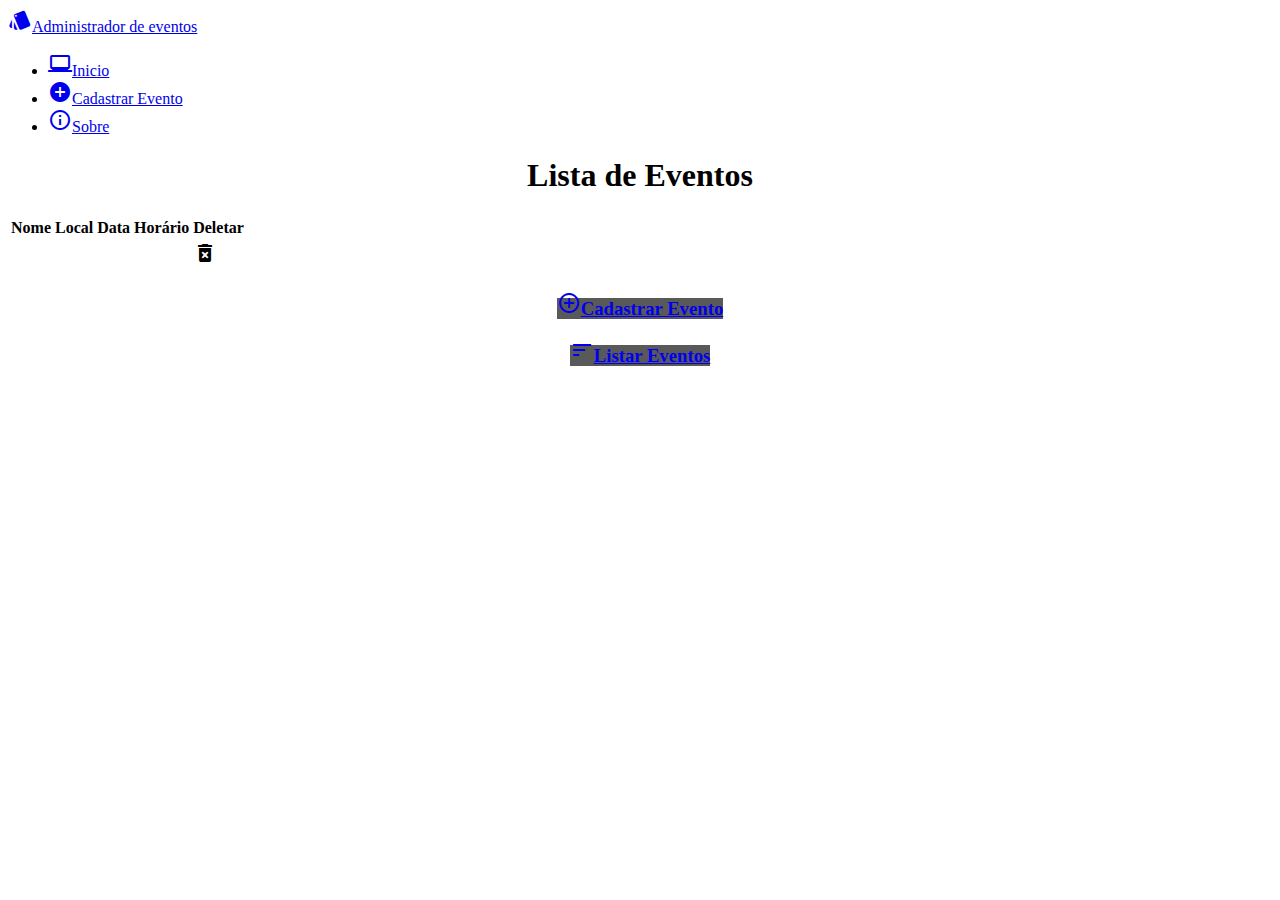
==== src/main/resources/templates/index.html @ 2c673376 "primeiro commit" ====
<!DOCTYPE html>
<html xmlns:th="http://thymeleaf.org"
      xmlns:layout="http://www.ultraq.net.nz/thymeleaf/layout">
    <head>
        <title>Evento</title>
        <!--Import Google Icon Font-->
        <link href="https://fonts.googleapis.com/icon?family=Material+Icons" rel="stylesheet">
        <!--Import materialize.css-->
        <link type="text/css" rel="stylesheet" href="materialize/css/materialize.min.css"  media="screen,projection"/>

        <!--Let browser know website is optimized for mobile-->
        <meta charset="UTF-8">
        <meta name="viewport" content="width=device-width, initial-scale=1.0">
    </head>
    <body>
        <nav class="brown">
            <div class="container">
                <div class="nav-wrapper">
                    <a href="#" class="brand-logo"><i class="material-icons left">style</i>Administrador de eventos</a>
                    <ul id="nav-mobile" class="right hide-on-med-and-down">
                        <li><a href="/eventos"><i class=" material-icons left">laptop_windows</i>Inicio</a></li>
                        <li><a href="/cadastrarEvento"><i class=" material-icons left">add_circle</i>Cadastrar Evento</a></li>
                        <li><a href="#"><i class=" material-icons left">info_outline</i>Sobre</a></li>
                    </ul>
                </div>
            </div>
            
        </nav>



        <div class="container">
            <h1 style="text-align: center">Lista de Eventos</h1>
        </div>

        <div class="container">
            <table class="striped">
                <thead>
                    <tr>
                        <th>Nome</th>
                        <th>Local</th>
                        <th>Data</th>
                        <th>Horário</th>
                        <th>Deletar</th>
                    </tr>
                </thead>
                <tbody>
                    <tr th:each="evento : ${eventos}">
                <div class="row">
                    <td><a th:href="${(#mvc.url('EC#detalhesEvento').arg(0, evento.codigo)).build()}"><span th:text="${evento.nome}"></span></a></td>
                    <td><span th:text="${evento.local}"></span></td>
                    <td><span th:text="${evento.data}"></span></td>
                    <td><span th:text="${evento.horario}"></span></td>
                    <td><a class="waves-effect waves-light black btn-small" th:href="${(#mvc.url('EC#deletarEvento').arg(0, evento.codigo)).build()}"><i class=" material-icons center">delete_forever</i></a></td>
                </div>
                </tr>
                </tbody>

            </table>
        </div>

        <div class="container">
            <h3 style="text-align: center;"><a  href="/cadastrarEvento" class="waves-effect waves-light btn" style="background-color: #595959;"><i class="material-icons left">add_circle_outline</i>Cadastrar Evento</a></h3>
            <h3 style="text-align: center;"><a  href="/eventos" class="waves-effect waves-light btn" style="background-color: #595959;"><i class="material-icons left">sort</i>Listar Eventos</a></h3>
        </div>

 
        <!--JavaScript at end of body for optimized loading-->
        <script type="text/javascript" src="materialize/js/materialize.min.js"></script>
    </body>
</html>
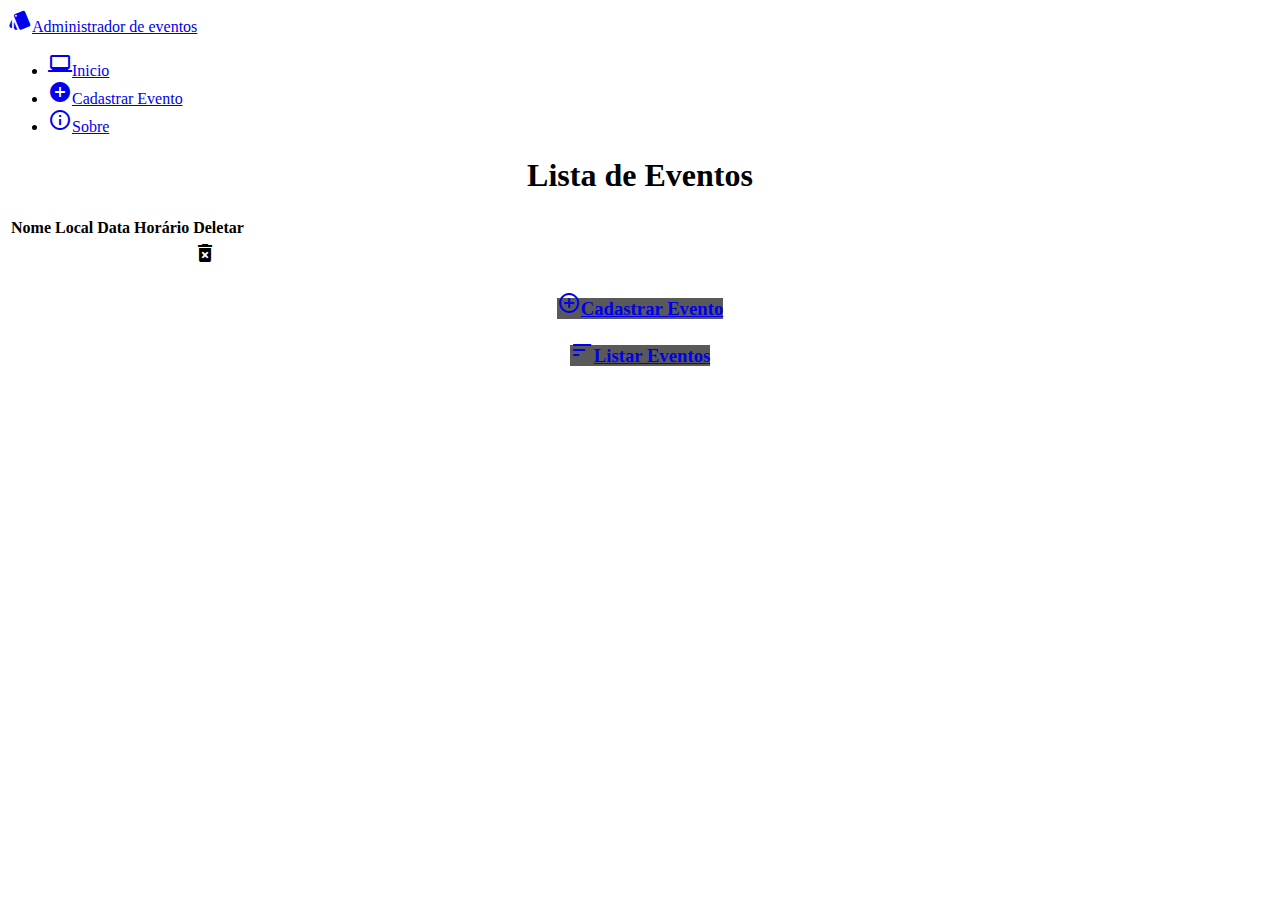
==== commit 48f8bdeb: "commit2.0" ====
--- a/src/main/resources/templates/index.html
+++ b/src/main/resources/templates/index.html
@@ -20,7 +20,7 @@
                     <ul id="nav-mobile" class="right hide-on-med-and-down">
                         <li><a href="/eventos"><i class=" material-icons left">laptop_windows</i>Inicio</a></li>
                         <li><a href="/cadastrarEvento"><i class=" material-icons left">add_circle</i>Cadastrar Evento</a></li>
-                        <li><a href="#"><i class=" material-icons left">info_outline</i>Sobre</a></li>
+                        <li><a href="#" id="btnSobre"><i class=" material-icons left">info_outline</i>Sobre</a></li>
                     </ul>
                 </div>
             </div>
@@ -66,6 +66,13 @@
 
  
         <!--JavaScript at end of body for optimized loading-->
+         <script>
+            document.getElementById("btnSobre").addEventListener("click", sobre);
+            function sobre() {
+                alert("\n\n                Administrador de eventos v.01 \n Dev: Felipe Oliveira Nogueira (Curso Spring Boot)\n\n\n");
+
+            }
+        </script>
         <script type="text/javascript" src="materialize/js/materialize.min.js"></script>
     </body>
 </html>
